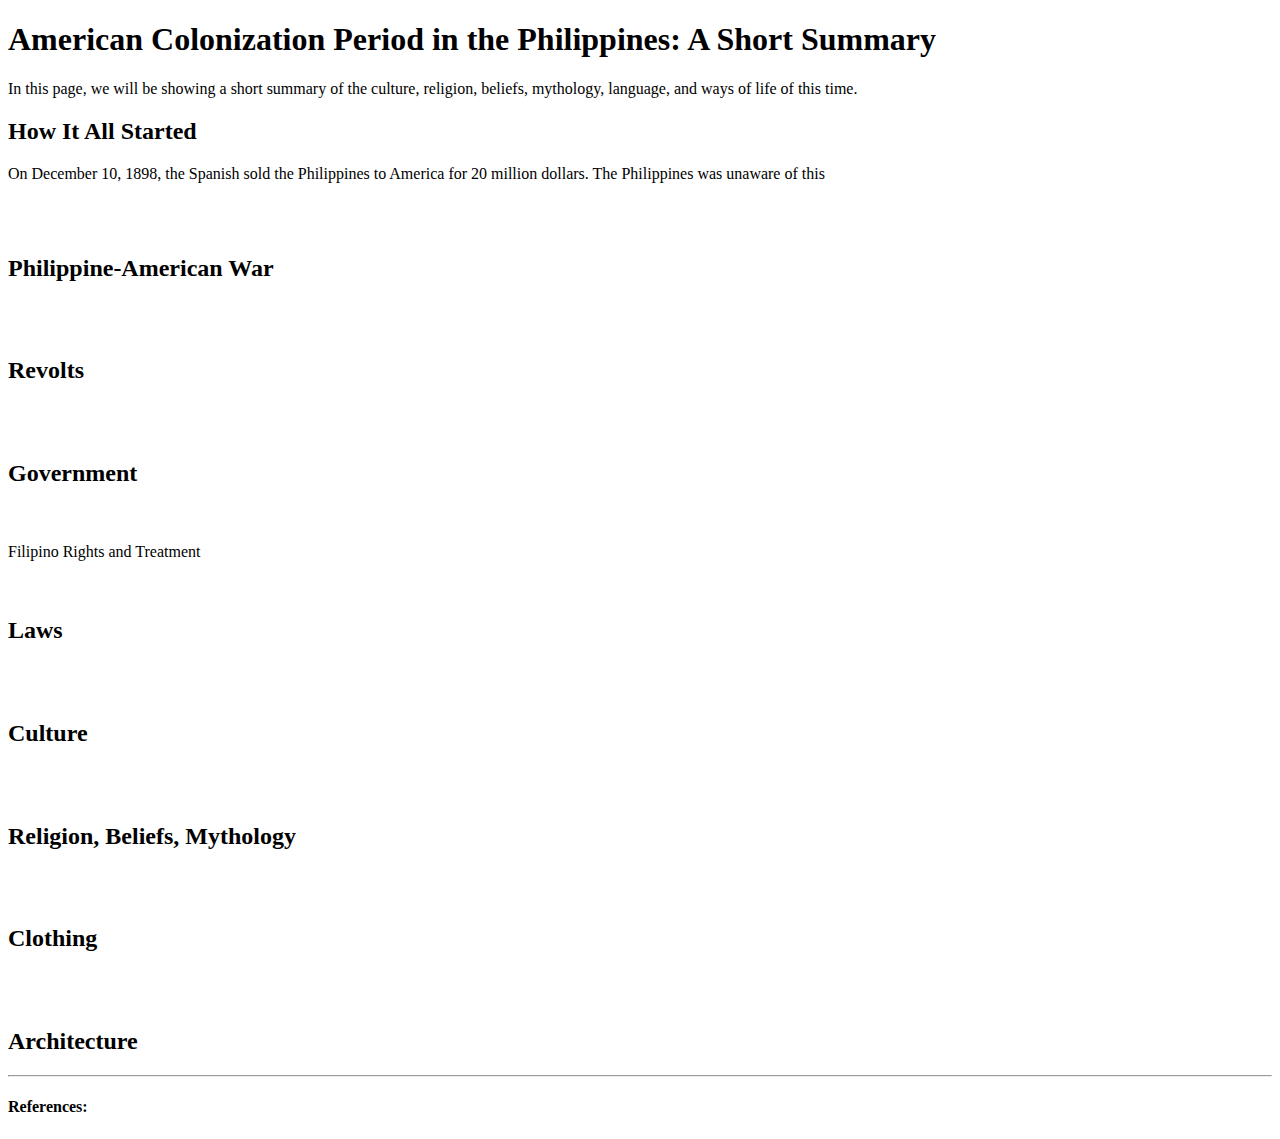
==== htdocs/americanperiod.html @ 10f94b4e "Rename americanperiod to americanperiod.html" ====
<!DOCTYPE html>
<html>

<head>
  <meta charset="utf-8">
  <meta name="viewport" content="width=device-width">
  <title>
    American Colonization Period in the Philippines: A Short Summary
  </title>
  <link href="style.css" rel="stylesheet" type="text/css" />
</head>

<body>
  <h1>
    American Colonization Period in the Philippines: A Short Summary
  </h1> 
  <p id="caption">
    In this page, we will be showing a short summary of the culture, religion, beliefs, mythology, language, and ways of life of this time.
  </p>
  <div>
    <h2>
      How It All Started
    </h2>
    <p>
      On December 10, 1898, the Spanish sold the Philippines to America for 20 million dollars. The Philippines was unaware of this 
    </p>
  </div>

  <br></br>

  <div>
    <h2>
      Philippine-American War
    </h2>
  </div>

  <br></br>
  
  <div>
    <h2>
      Revolts
    </h2>
  </div>

  <br></br>

  <div>
    <h2>
      Government
    </h2>
  </div>

  <br></br>
  
  <div>
    Filipino Rights and Treatment 
  </div>

  <br></br>

  <div>
    <h2>
      Laws
    </h2>
  </div>

  <br></br>
  
  <div>
    <h2>
      Culture
    </h2>
  </div>

  <br></br>
  
  <div>
    <h2>
      Religion, Beliefs, Mythology
    </h2>
  </div>

  <br></br>
  
  <div>
    <h2>
      Clothing
    </h2>
  </div>

  <br></br>

  <div>
    <h2>
      Architecture
    </h2>
  </div>

  <footer>
    <hr></hr>
    
    <h4>
      References:
    </h4>
    
    <h5>
      <a></a>
    </h5>
  </footer>
  
</body>

</html>
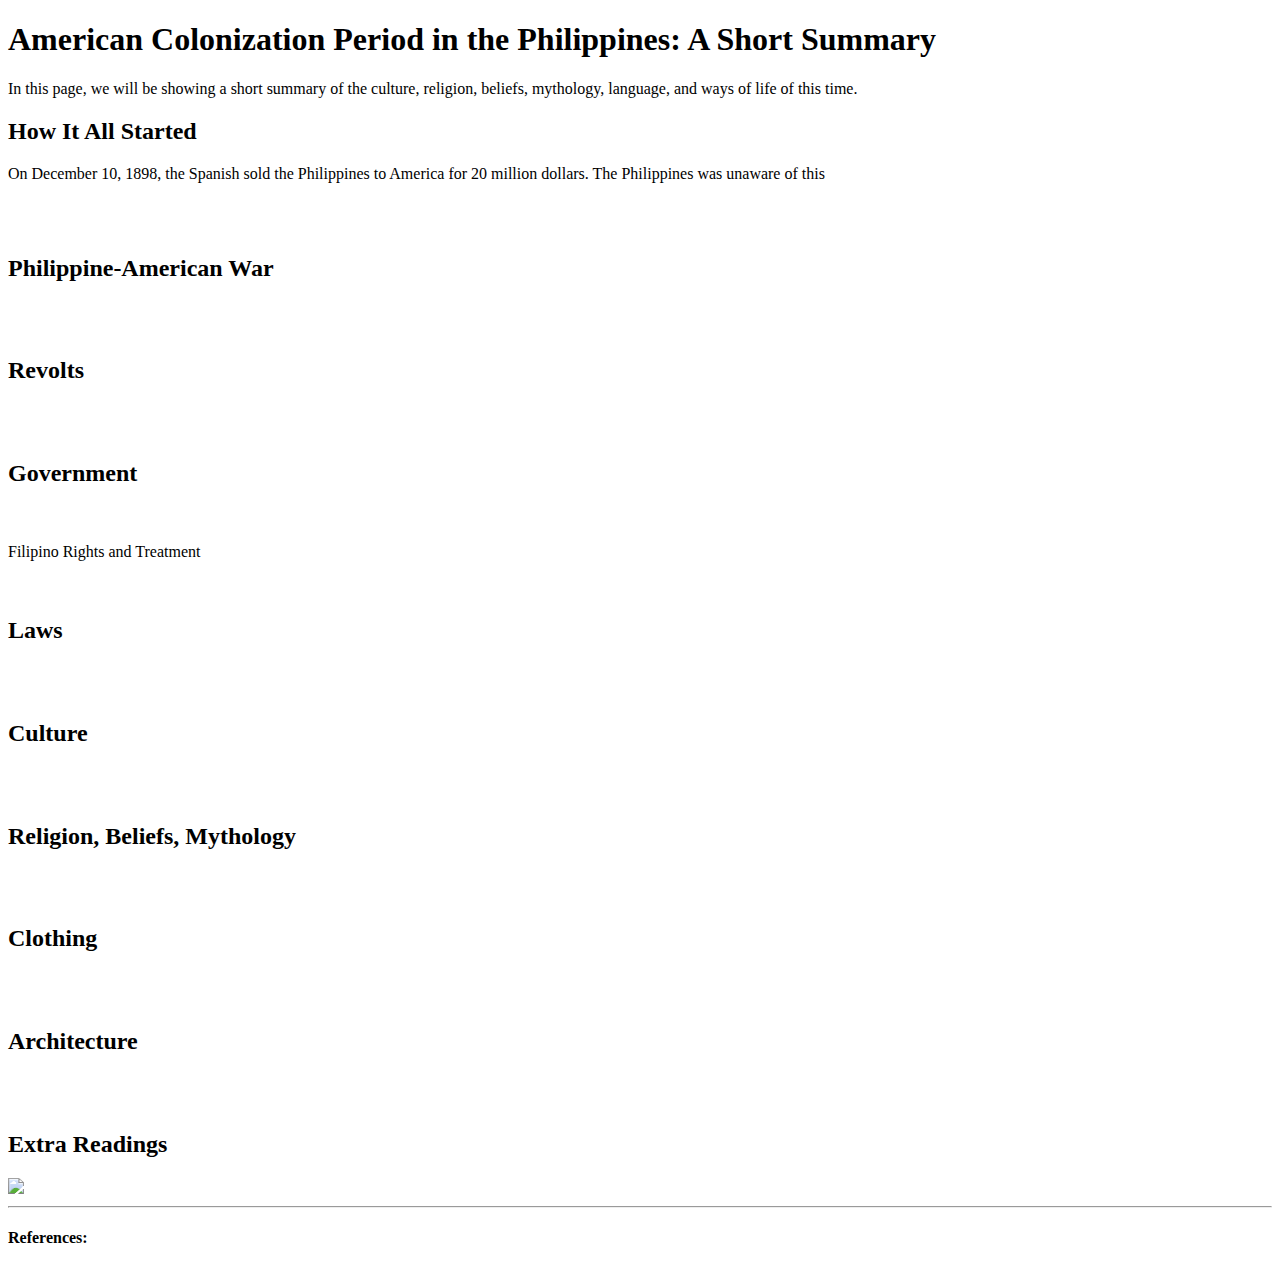
==== commit 8118a7bc: "Update americanperiod.html" ====
--- a/htdocs/americanperiod.html
+++ b/htdocs/americanperiod.html
@@ -7,7 +7,7 @@
   <title>
     American Colonization Period in the Philippines: A Short Summary
   </title>
-  <link href="style.css" rel="stylesheet" type="text/css" />
+  <link href="americanperiod.css" rel="stylesheet" type="text/css" />
 </head>
 
 <body>
@@ -96,6 +96,20 @@
     </h2>
   </div>
 
+  <br></br>
+  
+  <section>
+    <h2>
+      Extra Readings
+    </h2>
+    <div class="sprite">
+      <a href=" https://www.pbs.org/frontlineworld/stories/philippines/tl01.html" target="_blank">
+        <img class="button1" src="images\button.jpg">
+      </a>
+    </div>
+  </section>
+    
+    
   <footer>
     <hr></hr>
     
@@ -111,4 +125,3 @@
 </body>
 
 </html>
-
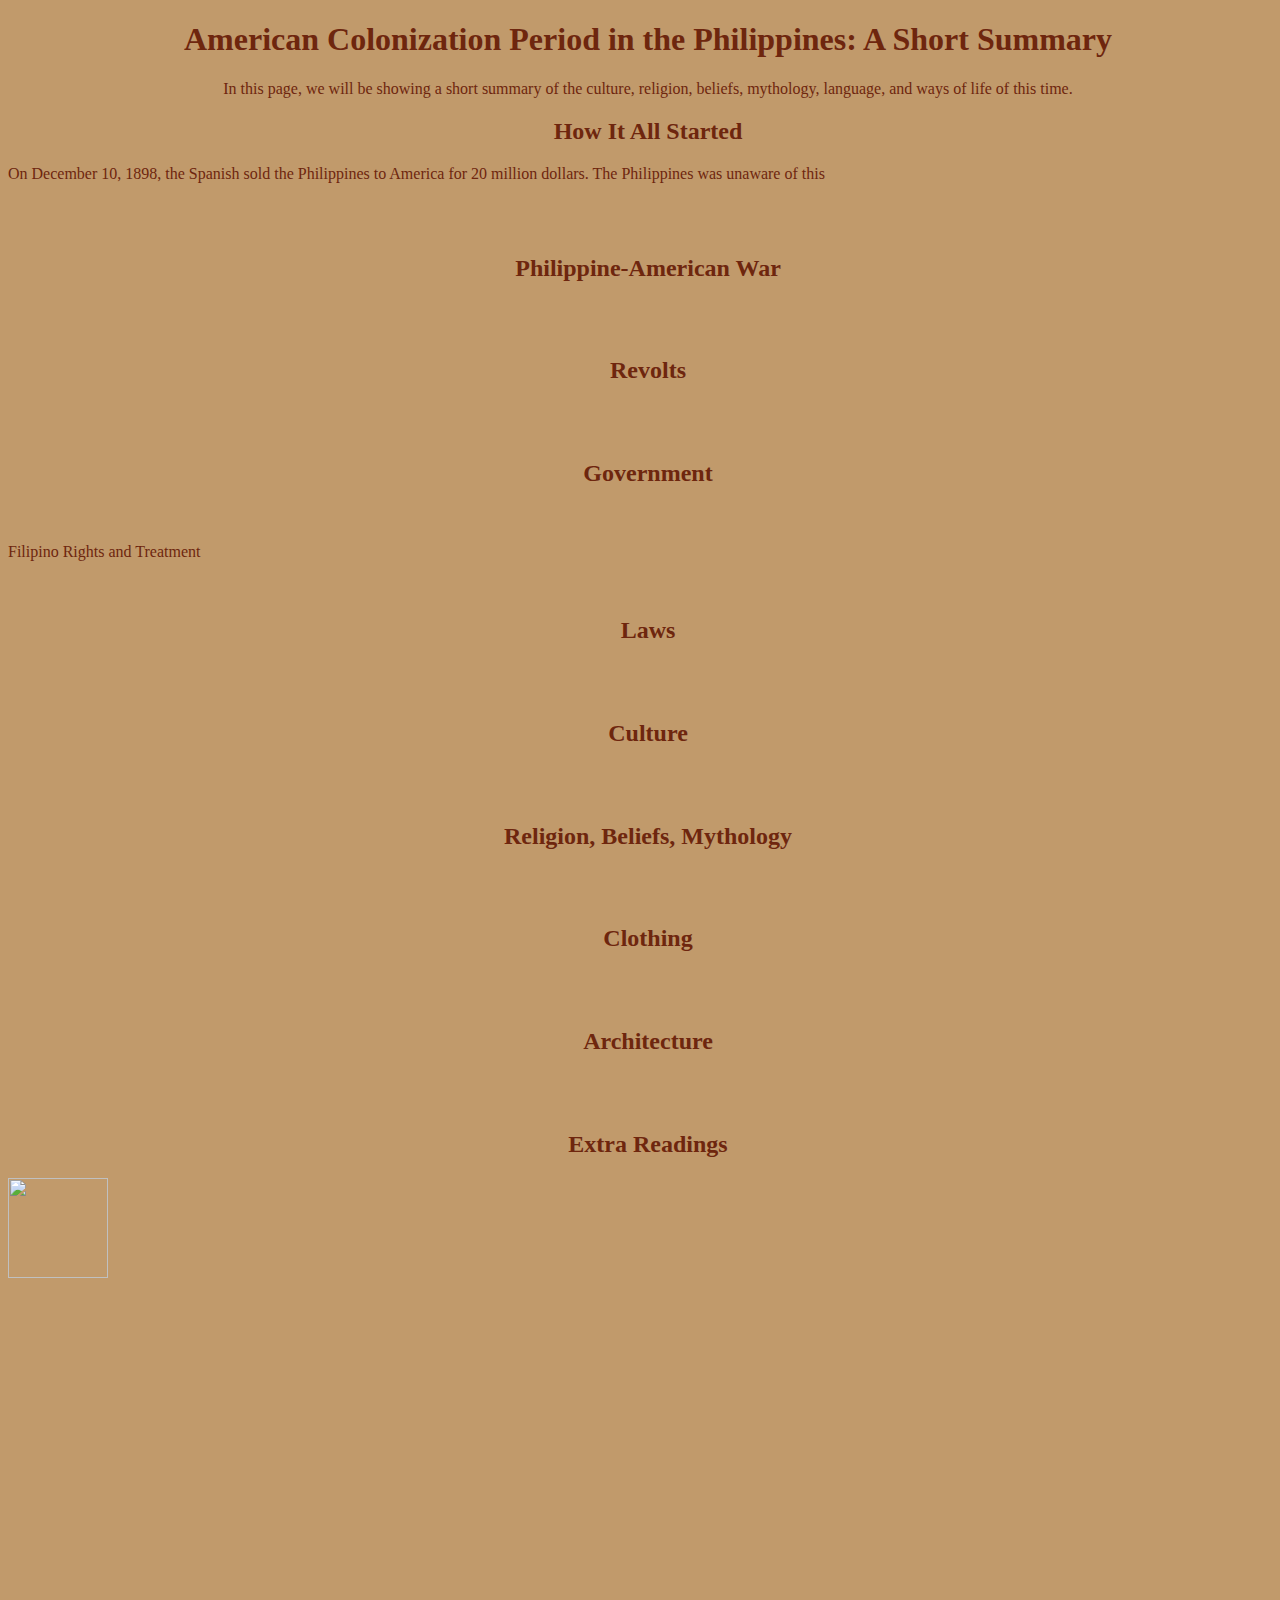
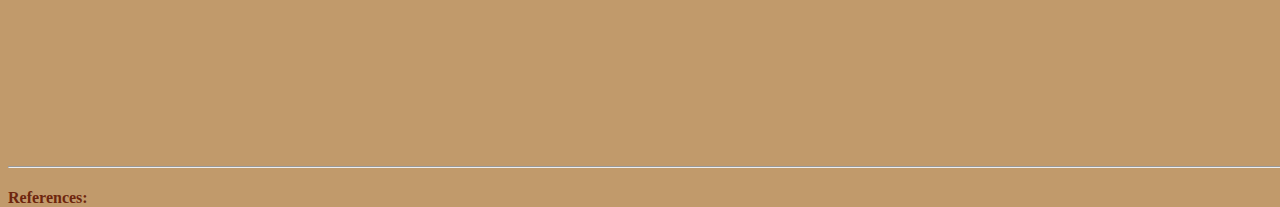
==== commit 71e75a89: "Update americanperiod.html" ====
--- a/htdocs/americanperiod.html
+++ b/htdocs/americanperiod.html
@@ -7,7 +7,7 @@
   <title>
     American Colonization Period in the Philippines: A Short Summary
   </title>
-  <link href="americanperiod.css" rel="stylesheet" type="text/css" />
+  <link href="../css/americanperiod.css" rel="stylesheet" type="text/css" />
 </head>
 
 <body>
--- a/css/americanperiod.css
+++ b/css/americanperiod.css
@@ -0,0 +1,26 @@
+html, body {
+  height: 100%;
+  width: 100%;
+  background-color: #C19A6B;
+  font-family: "Georgia", Bodoni MT, serif;
+  color: #6E260E;
+}
+
+h1, h2 {
+  text-align:center;
+}
+
+#caption {
+  text-align:center;
+}
+
+.sprite {
+	background: url('imgs/button.jpg') no-repeat -110px -110px;
+	width: 586px;
+	height: 580px;
+}
+
+.button1 {
+  height:100px;
+  width:100px;
+}
